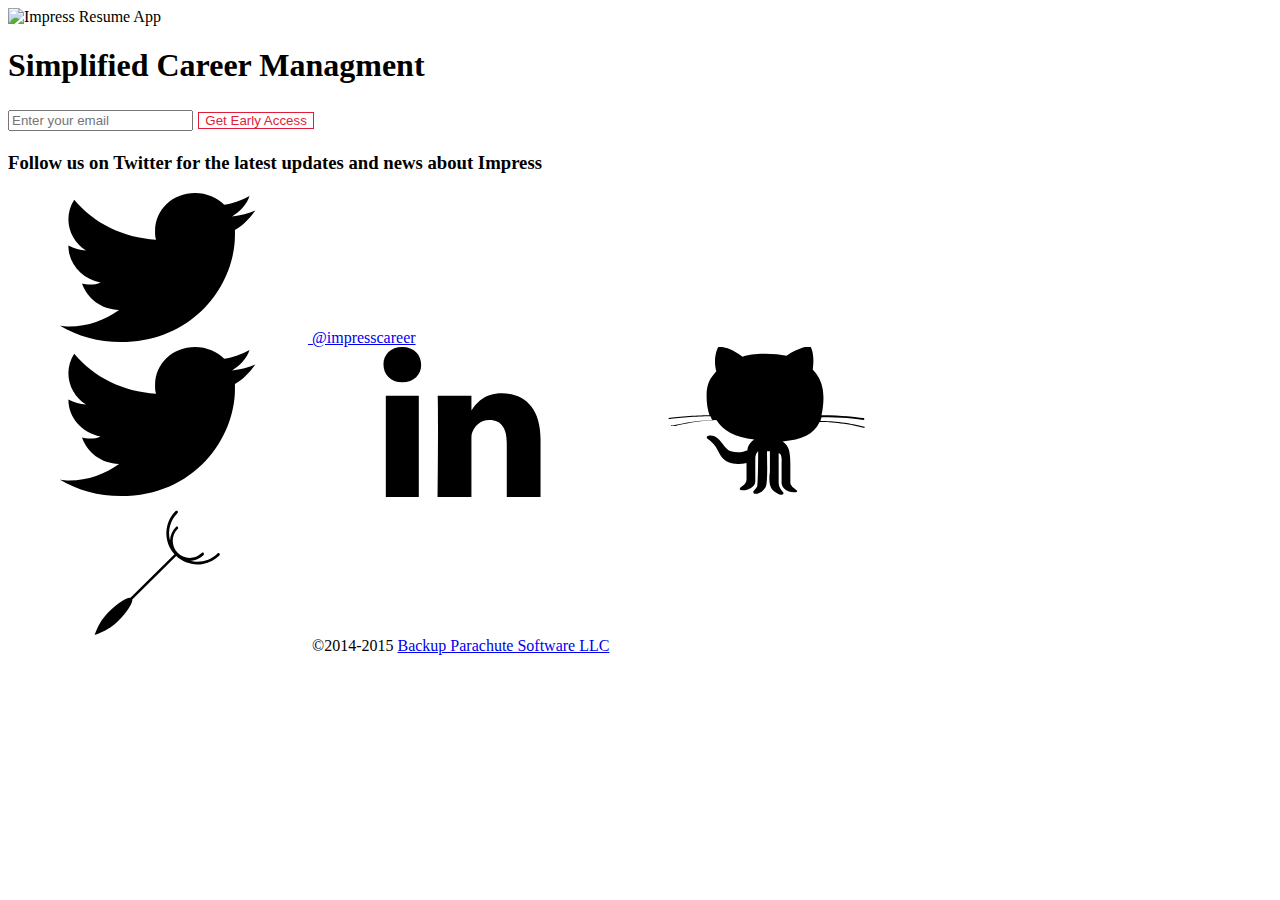
==== index.html @ 238ae576 "Update index.html" ====
<!DOCTYPE html>
<html>
  <head>
    <meta charset="utf-8">
    <meta http-equiv="X-UA-Compatible" content="IE=edge">
    <title>Impress | A Backup Parachute Product</title>

    <link rel="shortcut icon" href="/favicon.ico" type="image/x-icon">
    <link rel="icon" href="/favicon.ico" type="image/x-icon">

    <meta name="description" content="">
    <meta name="viewport" content="width=device-width, initial-scale=1, maximum-scale=1">
    
        
    <script src="https://code.jquery.com/jquery-2.1.4.min.js"></script>
    <script src="http://bps.paywithcanopy.com/canopy_js_lib.js"></script>
    

    <link rel="stylesheet" href="css/site.css">
    <link href='https://fonts.googleapis.com/css?family=Raleway:300,400,700,500,900' rel='stylesheet' type='text/css'>
    <style>
      #register {
        font-size:16pt;
        color: #666;
        margin-bottom: 1em;
      }
      #register input {
        line-height:1em;
      }
      #register .button {
        background-color : transparent;
        border: 1px solid #e11d37;
        color: #e11d37;
      }
      #register .button:focus,
      #register .button:hover {
        background-color : #e11d37;
        border: 1px solid #e11d37;
        color: #fff;
      }
    </style>
  </head>
  <body>
    <div style="height: 0; width: 0; position: absolute; visibility: hidden; display: none">
      <!-- inject:svg --><svg xmlns="http://www.w3.org/2000/svg"><symbol id="github" viewBox="156 356 20 15.4"><path d="M156.3 364.1c.9-.2 2.1-.5 4.2-.6-.1-.1-.1-.2-.2-.4-.8 0-3.3.1-4.2.3h-.1v-.1c.9-.2 3.3-.3 4.2-.3-.2-.6-.3-1.2-.3-2 0-1.3.4-1.8 1-2.5-.4-1.5.2-2.5.2-2.5s.9-.2 2.5 1c.9-.4 3.3-.4 4.5-.1.7-.5 2-1.1 2.5-.9.1.2.4.9.2 2.3.2.3 1.1 1 1.1 2.9 0 .7-.1 1.3-.2 1.8 2.2 0 3.5.2 4.3.3 0 0 .1 0 .1.1 0 0 0 .1-.1.1-.9-.2-2.2-.3-4.3-.3 0 .1-.1.2-.1.4.7 0 2.8.1 4.5.6 0 0 .1 0 0 .1h-.1c-1.7-.5-3.8-.6-4.5-.6-.6 1.3-1.8 1.8-3.8 2 .6.4.8.9.8 2.3v1.9c0 .5.8.8.7.9 0 .2-.6.1-.9 0-.8-.3-.7-1-.7-1v-1.9s.1-1-.3-1v3c0 .7.5.9.5 1.1 0 .4-.8 0-1.1-.3-.4-.4-.4-1.2-.3-1.9v-2.1h-.3s.1 3.1-.1 3.6c-.3.7-1.3 1-1.3.6 0-.2.2-.2.4-.6.1-.4.1-3.6.1-3.6s-.3.2-.3.8v2.3c0 .6-.8.9-1.2.9-.2 0-.4 0-.4-.1 0-.3.7-.4.7-1v-1.7s-.4.1-.9.1c-1.4 0-1.8-.9-2-1.3-.3-.6-.6-.9-1-1.2-.2-.1-.3-.3 0-.4 1.2-.2 1.5 1.4 2.3 1.6.6.2 1.3.1 1.7-.1 0-.5.4-.9.7-1.1-2-.2-3.2-.9-3.9-2-2.1.1-3.3.4-4.2.6h-.2-.1v-.1c-.3.1-.2.1-.1.1z"/></symbol><symbol id="linkedin" viewBox="0 0 20 19.1"><style>.st0{fill-rule:evenodd;clip-rule:evenodd;}</style><path class="st0" d="M4.5 19.1V6.2H.3v12.9h4.2zM2.4 4.5c1.5 0 2.4-1 2.4-2.2C4.8 1 3.9 0 2.4 0S0 1 0 2.2c0 1.3.9 2.3 2.4 2.3zM6.9 19.1h4.3v-7.2c0-.4 0-.8.1-1 .3-.8 1-1.6 2.2-1.6 1.6 0 2.2 1.2 2.2 2.9v6.9H20v-7.4c0-4-2.1-5.8-4.9-5.8-2.3 0-3.3 1.3-3.9 2.2V6.2H6.9c.1 1.2 0 12.9 0 12.9z"/></symbol><symbol id="ripcord" viewBox="-223 427 160 171"><path d="M-174.4 537.2c-4.4-.5-14.7 6.1-24.9 16.2-11.7 11.5-15.8 26.3-15.8 26.3s14.8-4 26.4-15.5c10.2-10.1 16.9-20.4 16.4-24.8l50.1-49.6c6.6 6.1 15 9.5 24 9.5 2.2 0 4.4-.2 6.5-.6 7-1.3 13.5-4.6 18.7-9.7.6-.6.6-1.6 0-2.2-.6-.6-1.6-.6-2.2 0-6.2 6.1-14.3 9.4-23 9.4-2.8 0-5.6-.4-8.3-1.2 1.2 0 2.4-.1 3.6-.3 4.5-.8 8.6-2.9 11.9-6.2.6-.6.6-1.6 0-2.2-.6-.6-1.6-.6-2.2 0-3.7 3.6-8.6 5.6-13.7 5.6-5.2 0-10-2.1-13.7-5.8-3.6-3.7-5.6-8.6-5.6-13.7 0-5.2 2.1-10 5.8-13.7.6-.6.6-1.6 0-2.2-.6-.6-1.6-.6-2.2 0-4.2 4.1-6.5 9.5-6.7 15.4-2.8-10.8.1-22.8 8.6-31.2.6-.6.6-1.6 0-2.2s-1.6-.6-2.2 0c-13.6 13.5-14 35.2-1.3 49.3l-50.2 49.4z"/></symbol><symbol id="site_logo" viewBox="0 0 575.971 170.991"><path d="M175.067 9.708c0-1.37 1.122-2.49 2.43-2.49h16.14c4.986 0 8.914 1.435 11.406 3.865 1.81 1.867 2.806 4.173 2.806 6.98v.126c0 5.667-3.493 8.593-6.92 10.09 5.174 1.56 9.346 4.554 9.346 10.536v.122c0 7.48-6.29 11.904-15.827 11.904h-16.954c-1.31 0-2.43-1.122-2.43-2.49V9.708zm17.76 16.955c5.92 0 10.037-2.68 10.037-7.79v-.128c0-4.297-3.43-7.103-9.665-7.103h-13.27v15.02h12.898zm1.748 19.755c6.605 0 10.717-2.93 10.717-7.79v-.126c0-4.736-3.988-7.475-11.59-7.475H179.93v15.39h14.645zM217.408 47.6L235.104 8.9c.623-1.37 1.558-2.183 3.116-2.183h.25c1.494 0 2.49.81 3.054 2.182l17.7 38.637c.186.435.31.87.31 1.247 0 1.308-1.06 2.366-2.368 2.366-1.182 0-1.994-.808-2.432-1.807l-4.55-10.032h-23.93l-4.55 10.16c-.44 1.058-1.246 1.68-2.368 1.68-1.246 0-2.243-.996-2.243-2.244 0-.37.06-.807.315-1.31zm30.846-12.772L238.22 12.514l-10.032 22.314h20.066zM264.796 29.153v-.12c0-12.342 9.222-22.563 22.062-22.563 7.043 0 11.527 2.306 15.58 5.67.5.436.997 1.12.997 1.994 0 1.31-1.184 2.43-2.49 2.43-.688 0-1.25-.31-1.622-.56-3.367-2.992-7.168-4.986-12.527-4.986-9.658 0-16.89 7.853-16.89 17.888v.127c0 10.092 7.292 18.008 16.89 18.008 5.42 0 9.224-1.87 12.963-5.296.373-.376.93-.685 1.557-.685 1.246 0 2.368 1.12 2.368 2.37 0 .745-.374 1.37-.81 1.74-4.302 3.927-9.037 6.42-16.203 6.42-12.59 0-21.876-9.908-21.876-22.437zM312.747 9.398c0-1.37 1.122-2.492 2.432-2.492 1.367 0 2.49 1.122 2.49 2.492V33.27l24.865-25.49c.563-.502 1.122-.874 1.932-.874 1.31 0 2.368 1.184 2.368 2.432 0 .686-.31 1.242-.81 1.745l-15.453 15.33 16.575 20.44c.44.564.685 1.063.685 1.808 0 1.31-1.122 2.493-2.49 2.493-.937 0-1.56-.5-1.994-1.122l-16.27-20.252-9.41 9.41v9.472c0 1.37-1.12 2.492-2.49 2.492-1.31 0-2.43-1.122-2.43-2.492V9.398zM355.834 32.585V9.398c0-1.37 1.126-2.492 2.432-2.492 1.373 0 2.492 1.122 2.492 2.492V32.27c0 9.412 5.05 14.71 13.34 14.71 8.04 0 13.15-4.86 13.15-14.395V9.398c0-1.37 1.12-2.492 2.49-2.492 1.31 0 2.43 1.122 2.43 2.492v22.81c0 12.71-7.29 19.318-18.196 19.318-10.78 0-18.138-6.606-18.138-18.94zM403.85 9.708c0-1.37 1.122-2.49 2.432-2.49h13.898c9.845 0 16.325 5.236 16.325 13.838v.122c0 9.413-7.85 14.274-17.138 14.274h-10.593v13.21c0 1.37-1.122 2.492-2.492 2.492-1.31 0-2.432-1.122-2.432-2.492V9.708zm15.704 21.252c7.23 0 11.966-3.86 11.966-9.596v-.127c0-6.23-4.673-9.47-11.714-9.47h-11.03V30.96h10.778zM175.635 70.495c0-1.37 1.122-2.49 2.432-2.49h13.895c9.847 0 16.328 5.237 16.328 13.838v.122c0 9.413-7.85 14.274-17.137 14.274h-10.595v13.21c0 1.37-1.122 2.49-2.49 2.49-1.31 0-2.432-1.12-2.432-2.49V70.494zm15.702 21.252c7.233 0 11.968-3.86 11.968-9.596v-.126c0-6.23-4.676-9.47-11.714-9.47H180.56v19.193h10.78zM210.556 108.386l17.696-38.697c.623-1.372 1.56-2.184 3.115-2.184h.254c1.492 0 2.49.812 3.052 2.183l17.7 38.636c.186.436.31.872.31 1.25 0 1.307-1.057 2.364-2.368 2.364-1.182 0-1.994-.808-2.432-1.807l-4.546-10.032h-23.932l-4.55 10.16c-.437 1.06-1.247 1.68-2.37 1.68-1.245 0-2.242-.995-2.242-2.243 0-.37.063-.807.314-1.31zm30.846-12.77L231.368 73.3l-10.03 22.315h20.064zM262.12 70.495c0-1.37 1.123-2.49 2.433-2.49h16.325c5.36 0 9.66 1.618 12.402 4.364 2.118 2.115 3.365 5.168 3.365 8.6v.122c0 7.17-4.86 11.34-11.654 12.65l10.847 13.96c.498.565.808 1.12.808 1.806 0 1.31-1.246 2.432-2.488 2.432-1.002 0-1.75-.558-2.308-1.306L279.572 94.68h-12.527v14.768c0 1.37-1.122 2.492-2.492 2.492-1.31 0-2.432-1.122-2.432-2.492V70.495zm18.325 19.762c6.545 0 11.216-3.37 11.216-8.977v-.127c0-5.36-4.11-8.597-11.15-8.597h-13.464v17.7h13.4zM304.525 108.386l17.7-38.697c.624-1.372 1.556-2.184 3.117-2.184h.25c1.495 0 2.49.812 3.05 2.183l17.7 38.636c.19.436.315.872.315 1.25 0 1.307-1.062 2.364-2.372 2.364-1.182 0-1.994-.808-2.428-1.807l-4.55-10.032h-23.933l-4.55 10.16c-.435 1.06-1.243 1.68-2.364 1.68-1.246 0-2.243-.995-2.243-2.243 0-.37.06-.807.308-1.31zm30.85-12.77L325.34 73.3l-10.033 22.315h20.068zM351.913 89.94v-.12c0-12.342 9.227-22.563 22.062-22.563 7.043 0 11.53 2.306 15.582 5.67.498.436.997 1.12.997 1.994 0 1.31-1.186 2.43-2.492 2.43-.688 0-1.246-.308-1.62-.557-3.37-2.993-7.168-4.987-12.527-4.987-9.66 0-16.893 7.854-16.893 17.888v.127c0 10.093 7.293 18.01 16.893 18.01 5.423 0 9.222-1.873 12.965-5.297.37-.376.932-.685 1.555-.685 1.246 0 2.368 1.122 2.368 2.37 0 .745-.374 1.37-.808 1.74-4.302 3.928-9.042 6.42-16.205 6.42-12.59 0-21.877-9.91-21.877-22.438zM399.87 70.186c0-1.37 1.12-2.492 2.427-2.492 1.37 0 2.492 1.122 2.492 2.492v17.202h25.177V70.186c0-1.37 1.122-2.492 2.492-2.492 1.31 0 2.43 1.122 2.43 2.492v39.262c0 1.37-1.12 2.492-2.43 2.492-1.372 0-2.493-1.122-2.493-2.492v-17.45H404.79v17.45c0 1.372-1.123 2.493-2.493 2.493-1.306 0-2.428-1.12-2.428-2.49V70.185zM446.574 93.372V70.186c0-1.37 1.122-2.492 2.428-2.492 1.37 0 2.492 1.122 2.492 2.492v22.872c0 9.41 5.05 14.71 13.34 14.71 8.04 0 13.15-4.86 13.15-14.396V70.186c0-1.37 1.12-2.492 2.49-2.492 1.307 0 2.43 1.122 2.43 2.492v22.81c0 12.71-7.29 19.318-18.196 19.318-10.782 0-18.134-6.607-18.134-18.942zM506.115 72.556h-12.65c-1.247 0-2.31-1-2.31-2.243 0-1.248 1.063-2.308 2.31-2.308h30.287c1.246 0 2.308 1.06 2.308 2.308 0 1.244-1.062 2.243-2.308 2.243h-12.65v36.892c0 1.37-1.123 2.492-2.493 2.492-1.372 0-2.493-1.122-2.493-2.492V72.556zM534.99 109.14V70.494c0-1.37 1.122-2.49 2.432-2.49h27.107c1.25 0 2.247 1 2.247 2.243 0 1.246-.997 2.24-2.248 2.24h-24.616v14.9h21.813c1.246 0 2.243 1.057 2.243 2.243 0 1.245-.997 2.244-2.243 2.244h-21.813v15.27h24.93c1.245 0 2.242.996 2.242 2.244 0 1.246-.997 2.24-2.243 2.24h-27.42c-1.312 0-2.433-1.12-2.433-2.49z"/><g><path d="M175.958 157.805c-.28-.22-.558-.614-.558-1.112 0-.782.67-1.456 1.45-1.456.393 0 .726.17.95.337 3.907 3.517 7.816 5.082 13.175 5.082 5.86 0 9.877-3.298 9.877-7.763v-.108c0-4.13-2.174-6.533-11.05-8.32-9.38-1.897-13.175-5.082-13.175-10.994v-.112c0-5.804 5.3-10.272 12.56-10.272 5.247 0 8.877 1.34 12.452 4.022.276.222.61.612.61 1.168 0 .782-.668 1.454-1.453 1.454-.335 0-.667-.113-.946-.337-3.403-2.622-6.81-3.68-10.776-3.68-5.747 0-9.543 3.29-9.543 7.368v.11c0 4.13 2.124 6.645 11.388 8.54 9.042 1.844 12.838 5.082 12.838 10.775v.11c0 6.31-5.412 10.663-12.95 10.663-5.862 0-10.438-1.84-14.848-5.473zM211.595 143.292v-.108c0-10.664 7.87-20.21 19.706-20.21 11.83 0 19.592 9.433 19.592 20.097v.114c0 10.66-7.87 20.205-19.706 20.205-11.835-.002-19.59-9.434-19.59-20.098zm36.283 0v-.108c0-9.658-7.034-17.585-16.692-17.585-9.656 0-16.58 7.81-16.58 17.47v.114c0 9.654 7.033 17.58 16.696 17.58 9.652 0 16.576-7.812 16.576-17.472zM260.795 125.095c0-.782.672-1.45 1.454-1.45h24.95c.725 0 1.34.613 1.34 1.338 0 .73-.615 1.343-1.34 1.343h-23.5v16.016h20.987c.727 0 1.34.616 1.34 1.343s-.613 1.34-1.34 1.34H263.7v16.47c0 .78-.672 1.446-1.452 1.446-.782 0-1.454-.666-1.454-1.446v-36.4zM308.266 126.325h-12.504c-.727 0-1.34-.614-1.34-1.343 0-.725.613-1.34 1.34-1.34h27.91c.725 0 1.34.615 1.34 1.34 0 .73-.615 1.343-1.34 1.343h-12.506v35.168c0 .78-.672 1.447-1.45 1.447-.78 0-1.45-.667-1.45-1.447v-35.168zM331.34 125.65c-.112-.274-.167-.497-.167-.72 0-.78.722-1.508 1.505-1.508.782 0 1.34.667 1.565 1.34l11.892 33.658 11.107-33.88c.22-.615.614-1.118 1.394-1.118h.113c.72 0 1.17.503 1.393 1.117l11.11 33.88 11.943-33.825c.282-.73.73-1.172 1.398-1.172.725 0 1.452.727 1.452 1.447 0 .226-.113.508-.226.782l-13.06 36.232c-.28.722-.73 1.28-1.507 1.28h-.108c-.787 0-1.288-.557-1.51-1.28l-11.055-32.826-11.05 32.826c-.226.722-.73 1.28-1.51 1.28h-.112c-.78 0-1.223-.497-1.505-1.28L331.34 125.65zM387.693 160.82l16.69-36.173c.393-.838.95-1.394 1.957-1.394h.11c1.007 0 1.566.556 1.95 1.394l16.64 36.064c.166.336.222.615.222.892 0 .727-.614 1.34-1.394 1.34-.672 0-1.172-.5-1.452-1.113l-4.576-10.05h-23.055l-4.58 10.105c-.278.667-.724 1.057-1.395 1.057-.725 0-1.34-.556-1.34-1.226 0-.223.06-.562.223-.897zm28.916-11.664l-10.27-22.61-10.33 22.61h20.6zM434.273 125.095c0-.782.672-1.45 1.45-1.45h14.96c4.802 0 8.652 1.508 11 3.853 1.838 1.842 2.96 4.466 2.96 7.254v.113c0 6.533-4.86 10.27-11.448 11.165l11.11 14.4c.28.336.445.673.445 1.01 0 .778-.727 1.502-1.51 1.502-.555 0-.945-.335-1.282-.782l-11.998-15.628h-12.785v14.964c0 .78-.67 1.447-1.452 1.447-.78 0-1.45-.667-1.45-1.447v-36.4zm16.08 18.81c6.528 0 11.383-3.29 11.383-8.93v-.11c0-5.25-4.126-8.54-11.216-8.54h-13.344v17.58h13.176zM474.657 161.267v-36.172c0-.782.665-1.45 1.447-1.45h25.23c.728 0 1.342.613 1.342 1.338 0 .73-.614 1.343-1.34 1.343h-23.778v15.35h21.266c.725 0 1.343.613 1.343 1.34 0 .725-.62 1.336-1.343 1.336h-21.266v15.686h24.056c.727 0 1.34.618 1.34 1.343 0 .726-.613 1.34-1.34 1.34h-25.51c-.782 0-1.447-.67-1.447-1.453z"/></g><path d="M48.637 110.194c-4.38-.515-14.722 6.07-24.94 16.178-11.66 11.533-15.81 26.25-15.81 26.25s14.764-3.985 26.426-15.52c10.217-10.108 16.914-20.38 16.447-24.763l50.123-49.578c6.55 6.08 14.992 9.474 23.986 9.523 2.21.012 4.39-.176 6.523-.556 7.037-1.256 13.527-4.604 18.72-9.74.622-.615.627-1.618.012-2.24-.612-.62-1.616-.626-2.238-.01-6.164 6.094-14.33 9.43-23 9.38-2.848-.016-5.628-.43-8.306-1.15 1.23-.02 2.446-.122 3.635-.334 4.457-.795 8.566-2.915 11.853-6.168.622-.615.627-1.617.012-2.238-.617-.622-1.62-.63-2.238-.012-3.68 3.643-8.564 5.633-13.742 5.605-5.18-.03-10.038-2.072-13.68-5.755-3.642-3.682-5.634-8.562-5.605-13.742.03-5.18 2.073-10.037 5.755-13.68.622-.614.627-1.617.012-2.238-.61-.622-1.616-.627-2.238-.012-4.15 4.106-6.494 9.546-6.665 15.363-2.766-10.81.076-22.763 8.564-31.16.622-.616.627-1.618.012-2.24-.615-.62-1.616-.626-2.238-.01-13.608 13.46-14.03 35.244-1.258 49.266l-50.123 49.578z"/></symbol><symbol id="twitter" viewBox="0 0 20 15.4"><path d="M20 1.8c-.7.3-1.5.5-2.4.6.8-.5 1.5-1.2 1.8-2.1-.8.4-1.7.8-2.6.9C16.1.5 15 0 13.8 0c-2.3 0-4.1 1.7-4.1 3.9 0 .3 0 .6.1.9C6.4 4.6 3.4 3.1 1.4.7 1 1.3.8 2 .8 2.7c0 1.3.7 2.5 1.8 3.2-.6 0-1.2-.2-1.8-.5 0 1.9 1.4 3.4 3.3 3.8-.3.2-.7.2-1.1.2-.3 0-.5 0-.8-.1.5 1.5 2 2.7 3.8 2.7-1.4 1-3.2 1.7-5.1 1.7-.3 0-.7 0-1-.1 1.8 1.1 4 1.7 6.3 1.7 7.5 0 11.7-5.9 11.7-11v-.5c.9-.5 1.5-1.2 2.1-2z"/></symbol></svg><!-- endinject -->
    </div>

    <main class="billboard">
      <section>
        <div class="billboard-logo"><img src="images/impress-logo.png" alt="Impress Resume App" /></div>
        <h1 class="billboard-message">Simplified Career Managment</h1>
        
        <div id="register">
          <form id="signup" name="signup">
          	<input class="email" name="email" type="email" placeholder="Enter your email" />
          	<input id="signup-submit" class="button ghost-impress" type="submit" value="Get Early Access" data-bucket="739c0bf3935ef3af5746d9ddb54202e98ab12f" data-canopy-domain="impress.paywithcanopy.com" />
          </form>
          <div id="thanks" style="display:none;">Thank you, we will contact you when your account is ready.</div>
        </div>
        
        <h3 class="billboard-cta">Follow us on Twitter for the latest updates and news about Impress</h3>
        <a class="billboard-social-link" href="http://www.twitter.com/impresscareer/"><svg class="icon icon-twitter"><use xlink:href="#twitter"></use></svg> @impresscareer</a>
      </section>
    </main>

    <footer class="site-footer">
      <div class="container">
        <section>
          <a class="icon-link" href="https://twitter.com/impresscareer" target="_blank"><svg class="icon icon-twitter"><use xlink:href="#twitter"></use></svg></a>
          <a class="icon-link" href="https://www.linkedin.com/company/backup-parachute-software" target="_blank"><svg class="icon icon-linkedin"><use xlink:href="#linkedin"></use></svg></a>
          <a class="icon-link" href="https://github.com/backupparachute/" target="_blank"><svg class="icon icon-github"><use xlink:href="#github"></use></svg></a>
        </section>
        <section class="site-footer-left">
          <a href="http://www.backupparachute.com/" class="ripcord"><svg><use xlink:href="#ripcord"></use></svg></a> <span class="copyright">&copy;2014-2015 <a href="http://www.backupparachute.com/">Backup Parachute Software LLC</a></span>
        </section>
      </div>
    </footer>



    <script src="scripts/modernizr-flexboxtweener.js"></script>

<script>
  $(document).ready(function() {
    submitFormOnClick("#signup-submit", function(data){
      // alert("it worked, the plane boss, the plane");
      $("#signup").hide(1000);
      $("#thanks").show(1000);
    }, function(data) {
      console.log("there was a problem");
      alert("There was a problem during signup.");
    });
  });
</script>

     <script>
      (function(b,o,i,l,e,r){b.GoogleAnalyticsObject=l;b[l]||(b[l]=
      function(){(b[l].q=b[l].q||[]).push(arguments)});b[l].l=+new Date;
      e=o.createElement(i);r=o.getElementsByTagName(i)[0];
      e.src='//www.google-analytics.com/analytics.js';
      r.parentNode.insertBefore(e,r)}(window,document,'script','ga'));
      ga('create','UA-49943523-1');ga('send','pageview');
    </script>
  </body>
</html>
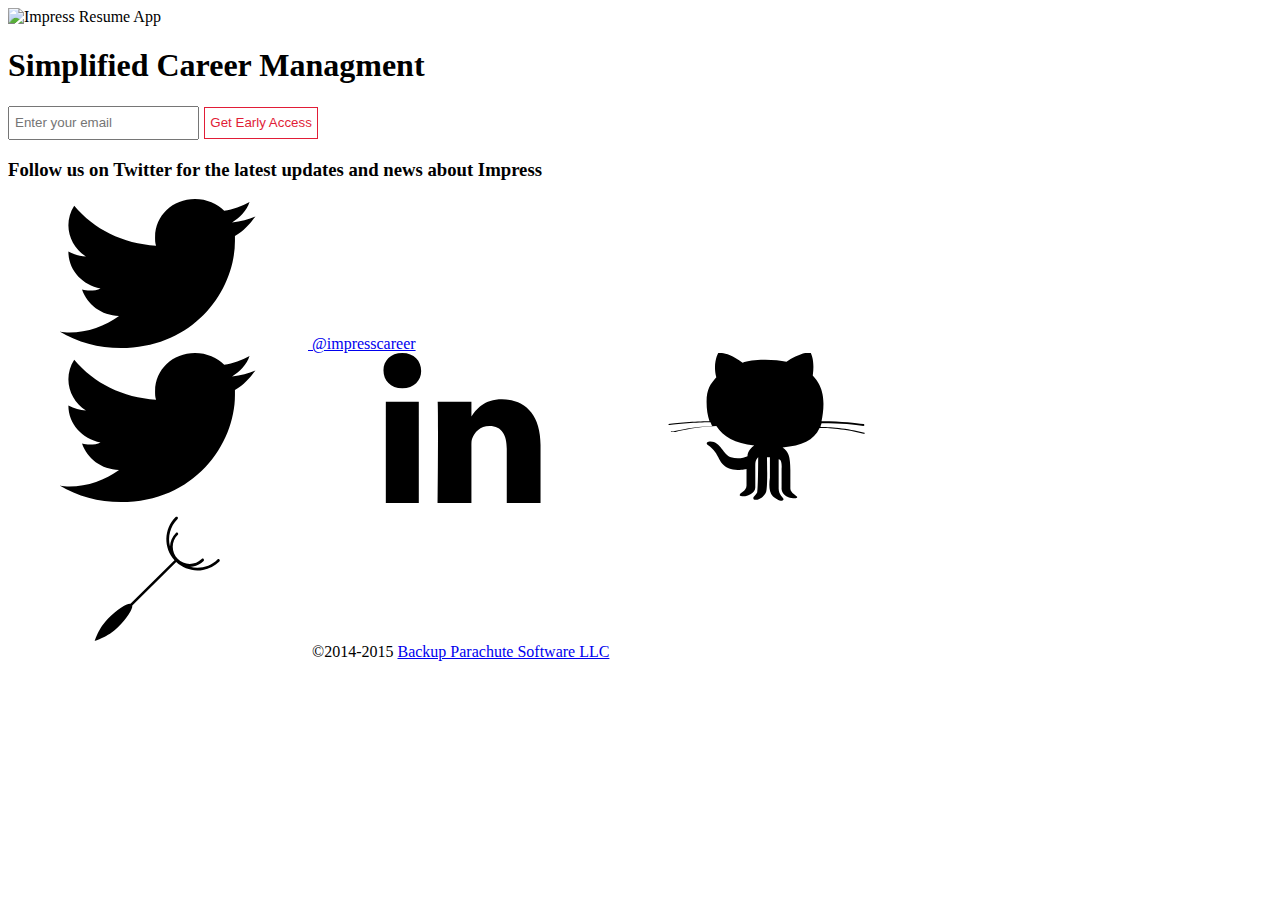
==== commit b062b809: "update id ref" ====
--- a/index.html
+++ b/index.html
@@ -20,17 +20,21 @@
     <link href='https://fonts.googleapis.com/css?family=Raleway:300,400,700,500,900' rel='stylesheet' type='text/css'>
     <style>
       #register {
+        margin-bottom: 1em;
+      }
+      #register #signup {
         font-size:16pt;
         color: #666;
-        margin-bottom: 1em;
       }
       #register input {
-        line-height:1em;
+        line-height:1.5em;
+        padding:5px;
       }
       #register .button {
         background-color : transparent;
         border: 1px solid #e11d37;
         color: #e11d37;
+        padding:5px;
       }
       #register .button:focus,
       #register .button:hover {
@@ -51,11 +55,11 @@
         <h1 class="billboard-message">Simplified Career Managment</h1>
         
         <div id="register">
-          <form id="signup" name="signup">
-          	<input class="email" name="email" type="email" placeholder="Enter your email" />
-          	<input id="signup-submit" class="button ghost-impress" type="submit" value="Get Early Access" data-bucket="739c0bf3935ef3af5746d9ddb54202e98ab12f" data-canopy-domain="impress.paywithcanopy.com" />
+          <form id="signup" name="signup" data-bucket="739c0bf3935ef3af5746d9ddb54202e98ab12fc2" data-canopy-domain="impress.paywithcanopy.com">
+          	<input class="email" name="email" type="email" placeholder="Enter your email" required="required"/>
+          	<input id="signup-submit" class="button ghost-impress" type="submit" value="Get Early Access"  />
           </form>
-          <div id="thanks" style="display:none;">Thank you, we will contact you when your account is ready.</div>
+          <h3 class="billboard-cta" id="thanks" style="display:none;">Thank you, we will contact you when your account is ready.</h3>
         </div>
         
         <h3 class="billboard-cta">Follow us on Twitter for the latest updates and news about Impress</h3>
@@ -82,10 +86,10 @@
 
 <script>
   $(document).ready(function() {
-    submitFormOnClick("#signup-submit", function(data){
+    submitFormOnClick("#signup", function(data){
       // alert("it worked, the plane boss, the plane");
-      $("#signup").hide(1000);
-      $("#thanks").show(1000);
+      $("#signup").fadeOut();
+      $("#thanks").fadeIn();
     }, function(data) {
       console.log("there was a problem");
       alert("There was a problem during signup.");
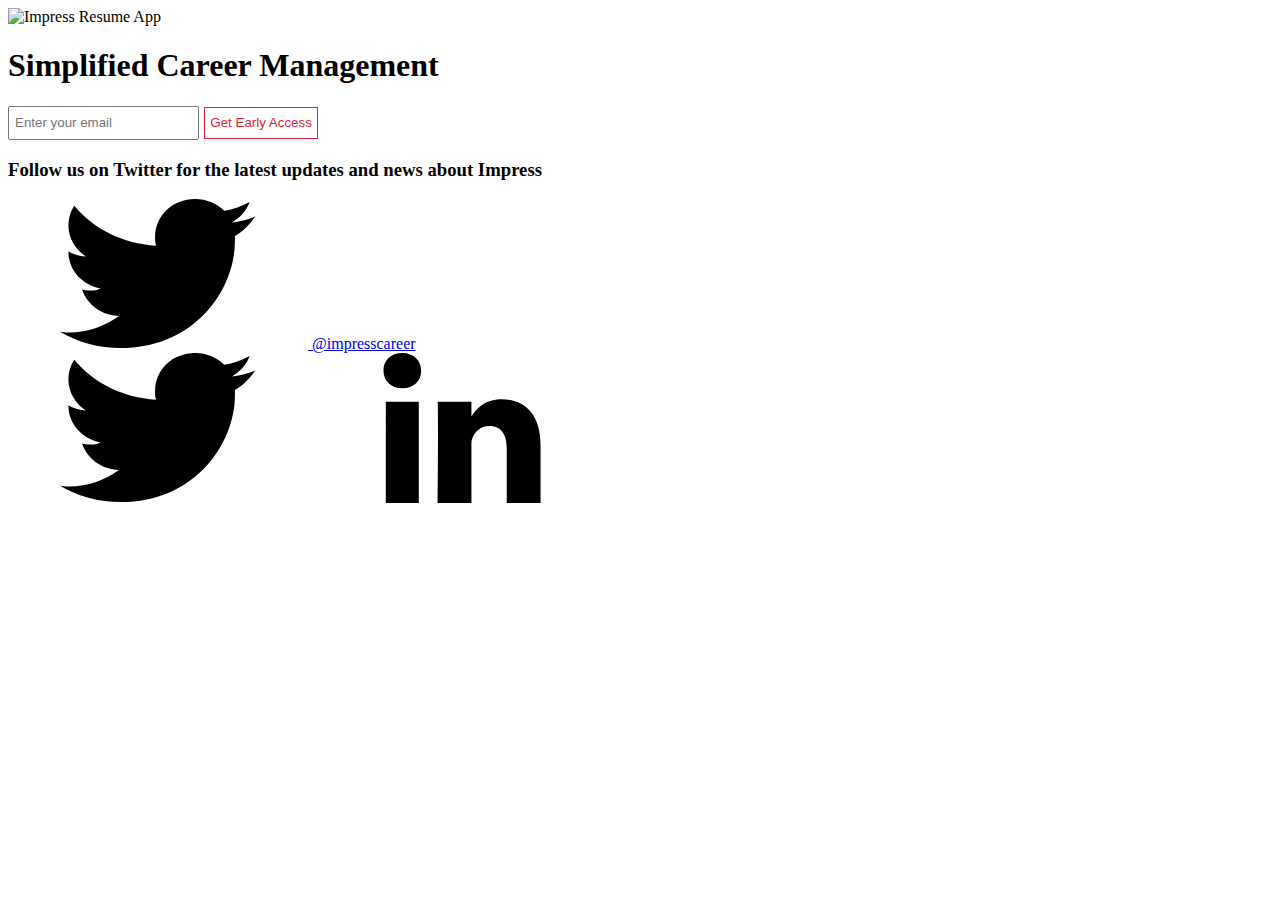
==== commit 889fd16a: "Switch back to old signup page" ====
--- a/index.html
+++ b/index.html
@@ -10,12 +10,11 @@
 
     <meta name="description" content="">
     <meta name="viewport" content="width=device-width, initial-scale=1, maximum-scale=1">
-    
-        
+
+
     <script src="https://code.jquery.com/jquery-2.1.4.min.js"></script>
-    <script src="http://bps.paywithcanopy.com/canopy_js_lib.js"></script>
-    
-
+    <script src="https://impress.paywithcanopy.com/canopy_js_lib.js"></script>
+    <script src="https://impress.paywithcanopy.com/javascript/v1/canopy.js"></script>
     <link rel="stylesheet" href="css/site.css">
     <link href='https://fonts.googleapis.com/css?family=Raleway:300,400,700,500,900' rel='stylesheet' type='text/css'>
     <style>
@@ -52,16 +51,16 @@
     <main class="billboard">
       <section>
         <div class="billboard-logo"><img src="images/impress-logo.png" alt="Impress Resume App" /></div>
-        <h1 class="billboard-message">Simplified Career Managment</h1>
-        
+        <h1 class="billboard-message">Simplified Career Management</h1>
+
         <div id="register">
-          <form id="signup" name="signup" data-bucket="739c0bf3935ef3af5746d9ddb54202e98ab12fc2" data-canopy-domain="impress.paywithcanopy.com">
+          <form id="signup" action="https://formspree.io/signup@impresscareer.com" name="signup" method="POST">
           	<input class="email" name="email" type="email" placeholder="Enter your email" required="required"/>
           	<input id="signup-submit" class="button ghost-impress" type="submit" value="Get Early Access"  />
           </form>
           <h3 class="billboard-cta" id="thanks" style="display:none;">Thank you, we will contact you when your account is ready.</h3>
         </div>
-        
+
         <h3 class="billboard-cta">Follow us on Twitter for the latest updates and news about Impress</h3>
         <a class="billboard-social-link" href="http://www.twitter.com/impresscareer/"><svg class="icon icon-twitter"><use xlink:href="#twitter"></use></svg> @impresscareer</a>
       </section>
@@ -71,11 +70,7 @@
       <div class="container">
         <section>
           <a class="icon-link" href="https://twitter.com/impresscareer" target="_blank"><svg class="icon icon-twitter"><use xlink:href="#twitter"></use></svg></a>
-          <a class="icon-link" href="https://www.linkedin.com/company/backup-parachute-software" target="_blank"><svg class="icon icon-linkedin"><use xlink:href="#linkedin"></use></svg></a>
-          <a class="icon-link" href="https://github.com/backupparachute/" target="_blank"><svg class="icon icon-github"><use xlink:href="#github"></use></svg></a>
-        </section>
-        <section class="site-footer-left">
-          <a href="http://www.backupparachute.com/" class="ripcord"><svg><use xlink:href="#ripcord"></use></svg></a> <span class="copyright">&copy;2014-2015 <a href="http://www.backupparachute.com/">Backup Parachute Software LLC</a></span>
+          <a class="icon-link" href="https://www.linkedin.com/company/impress-software-llc" target="_blank"><svg class="icon icon-linkedin"><use xlink:href="#linkedin"></use></svg></a>
         </section>
       </div>
     </footer>
@@ -84,26 +79,15 @@
 
     <script src="scripts/modernizr-flexboxtweener.js"></script>
 
-<script>
-  $(document).ready(function() {
-    submitFormOnClick("#signup", function(data){
-      // alert("it worked, the plane boss, the plane");
-      $("#signup").fadeOut();
-      $("#thanks").fadeIn();
-    }, function(data) {
-      console.log("there was a problem");
-      alert("There was a problem during signup.");
-    });
-  });
-</script>
+    <script>
+      (function(i,s,o,g,r,a,m){i['GoogleAnalyticsObject']=r;i[r]=i[r]||function(){
+      (i[r].q=i[r].q||[]).push(arguments)},i[r].l=1*new Date();a=s.createElement(o),
+      m=s.getElementsByTagName(o)[0];a.async=1;a.src=g;m.parentNode.insertBefore(a,m)
+      })(window,document,'script','https://www.google-analytics.com/analytics.js','ga');
 
-     <script>
-      (function(b,o,i,l,e,r){b.GoogleAnalyticsObject=l;b[l]||(b[l]=
-      function(){(b[l].q=b[l].q||[]).push(arguments)});b[l].l=+new Date;
-      e=o.createElement(i);r=o.getElementsByTagName(i)[0];
-      e.src='//www.google-analytics.com/analytics.js';
-      r.parentNode.insertBefore(e,r)}(window,document,'script','ga'));
-      ga('create','UA-49943523-1');ga('send','pageview');
+      ga('create', 'UA-80195393-1', 'auto');
+      ga('send', 'pageview');
+
     </script>
   </body>
 </html>
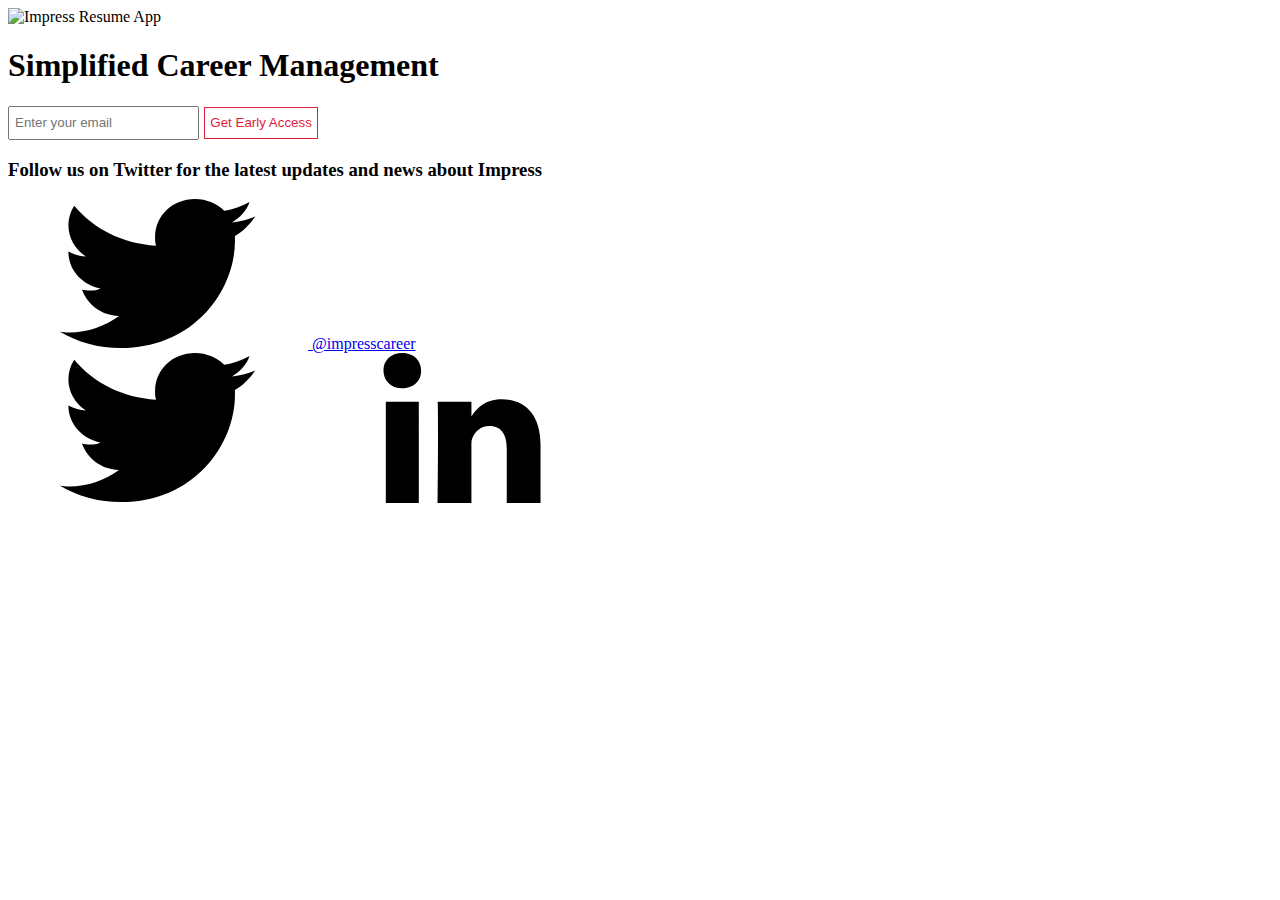
==== commit 4b38586e: "Update page title" ====
--- a/index.html
+++ b/index.html
@@ -3,7 +3,7 @@
   <head>
     <meta charset="utf-8">
     <meta http-equiv="X-UA-Compatible" content="IE=edge">
-    <title>Impress | A Backup Parachute Product</title>
+    <title>Impress</title>
 
     <link rel="shortcut icon" href="/favicon.ico" type="image/x-icon">
     <link rel="icon" href="/favicon.ico" type="image/x-icon">
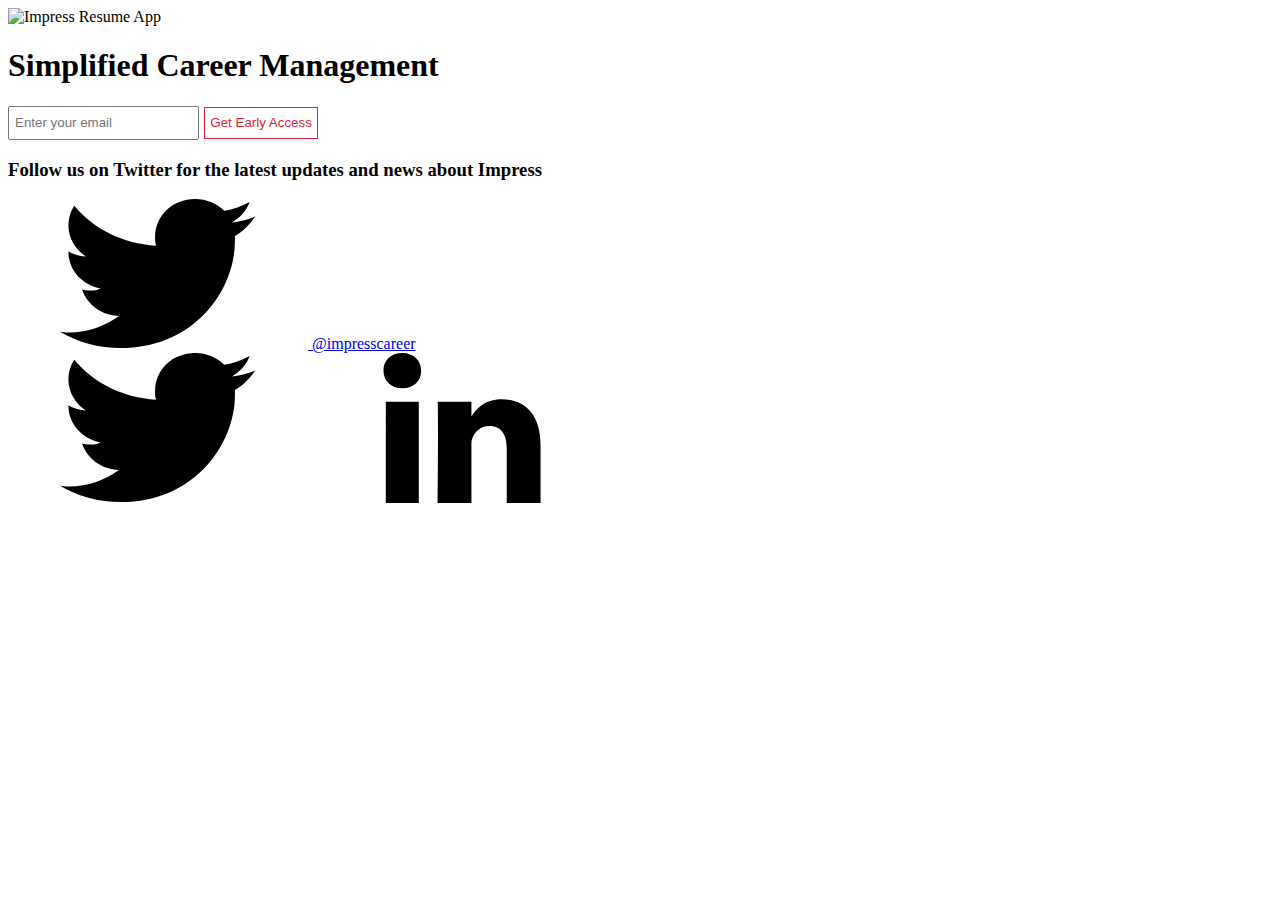
==== commit c030e601: "Remove canopy links" ====
--- a/index.html
+++ b/index.html
@@ -13,8 +13,6 @@
 
 
     <script src="https://code.jquery.com/jquery-2.1.4.min.js"></script>
-    <script src="https://impress.paywithcanopy.com/canopy_js_lib.js"></script>
-    <script src="https://impress.paywithcanopy.com/javascript/v1/canopy.js"></script>
     <link rel="stylesheet" href="css/site.css">
     <link href='https://fonts.googleapis.com/css?family=Raleway:300,400,700,500,900' rel='stylesheet' type='text/css'>
     <style>
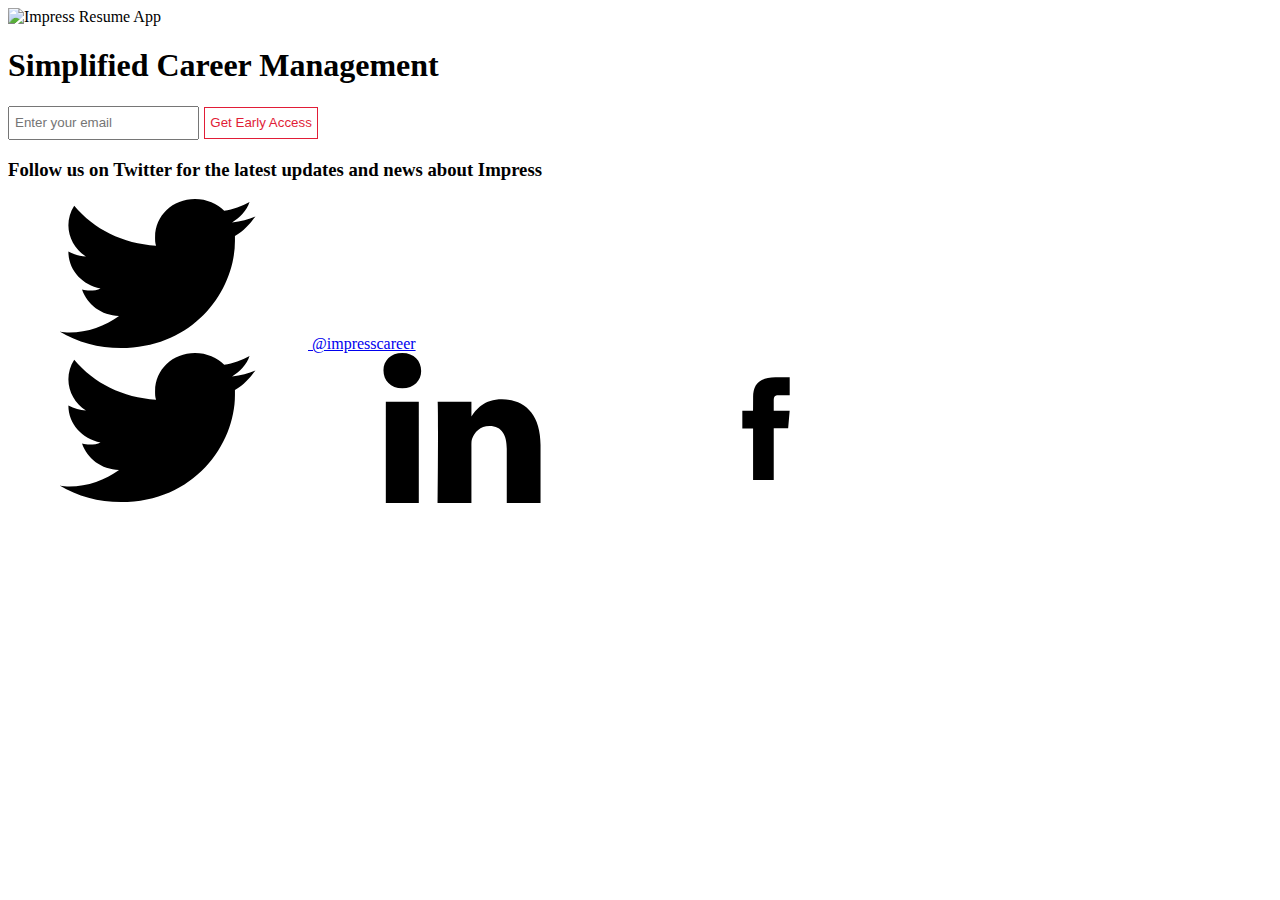
==== commit 18503667: "Add facebook icon link" ====
--- a/index.html
+++ b/index.html
@@ -10,8 +10,6 @@
 
     <meta name="description" content="">
     <meta name="viewport" content="width=device-width, initial-scale=1, maximum-scale=1">
-
-
     <script src="https://code.jquery.com/jquery-2.1.4.min.js"></script>
     <link rel="stylesheet" href="css/site.css">
     <link href='https://fonts.googleapis.com/css?family=Raleway:300,400,700,500,900' rel='stylesheet' type='text/css'>
@@ -44,6 +42,7 @@
   <body>
     <div style="height: 0; width: 0; position: absolute; visibility: hidden; display: none">
       <!-- inject:svg --><svg xmlns="http://www.w3.org/2000/svg"><symbol id="github" viewBox="156 356 20 15.4"><path d="M156.3 364.1c.9-.2 2.1-.5 4.2-.6-.1-.1-.1-.2-.2-.4-.8 0-3.3.1-4.2.3h-.1v-.1c.9-.2 3.3-.3 4.2-.3-.2-.6-.3-1.2-.3-2 0-1.3.4-1.8 1-2.5-.4-1.5.2-2.5.2-2.5s.9-.2 2.5 1c.9-.4 3.3-.4 4.5-.1.7-.5 2-1.1 2.5-.9.1.2.4.9.2 2.3.2.3 1.1 1 1.1 2.9 0 .7-.1 1.3-.2 1.8 2.2 0 3.5.2 4.3.3 0 0 .1 0 .1.1 0 0 0 .1-.1.1-.9-.2-2.2-.3-4.3-.3 0 .1-.1.2-.1.4.7 0 2.8.1 4.5.6 0 0 .1 0 0 .1h-.1c-1.7-.5-3.8-.6-4.5-.6-.6 1.3-1.8 1.8-3.8 2 .6.4.8.9.8 2.3v1.9c0 .5.8.8.7.9 0 .2-.6.1-.9 0-.8-.3-.7-1-.7-1v-1.9s.1-1-.3-1v3c0 .7.5.9.5 1.1 0 .4-.8 0-1.1-.3-.4-.4-.4-1.2-.3-1.9v-2.1h-.3s.1 3.1-.1 3.6c-.3.7-1.3 1-1.3.6 0-.2.2-.2.4-.6.1-.4.1-3.6.1-3.6s-.3.2-.3.8v2.3c0 .6-.8.9-1.2.9-.2 0-.4 0-.4-.1 0-.3.7-.4.7-1v-1.7s-.4.1-.9.1c-1.4 0-1.8-.9-2-1.3-.3-.6-.6-.9-1-1.2-.2-.1-.3-.3 0-.4 1.2-.2 1.5 1.4 2.3 1.6.6.2 1.3.1 1.7-.1 0-.5.4-.9.7-1.1-2-.2-3.2-.9-3.9-2-2.1.1-3.3.4-4.2.6h-.2-.1v-.1c-.3.1-.2.1-.1.1z"/></symbol><symbol id="linkedin" viewBox="0 0 20 19.1"><style>.st0{fill-rule:evenodd;clip-rule:evenodd;}</style><path class="st0" d="M4.5 19.1V6.2H.3v12.9h4.2zM2.4 4.5c1.5 0 2.4-1 2.4-2.2C4.8 1 3.9 0 2.4 0S0 1 0 2.2c0 1.3.9 2.3 2.4 2.3zM6.9 19.1h4.3v-7.2c0-.4 0-.8.1-1 .3-.8 1-1.6 2.2-1.6 1.6 0 2.2 1.2 2.2 2.9v6.9H20v-7.4c0-4-2.1-5.8-4.9-5.8-2.3 0-3.3 1.3-3.9 2.2V6.2H6.9c.1 1.2 0 12.9 0 12.9z"/></symbol><symbol id="ripcord" viewBox="-223 427 160 171"><path d="M-174.4 537.2c-4.4-.5-14.7 6.1-24.9 16.2-11.7 11.5-15.8 26.3-15.8 26.3s14.8-4 26.4-15.5c10.2-10.1 16.9-20.4 16.4-24.8l50.1-49.6c6.6 6.1 15 9.5 24 9.5 2.2 0 4.4-.2 6.5-.6 7-1.3 13.5-4.6 18.7-9.7.6-.6.6-1.6 0-2.2-.6-.6-1.6-.6-2.2 0-6.2 6.1-14.3 9.4-23 9.4-2.8 0-5.6-.4-8.3-1.2 1.2 0 2.4-.1 3.6-.3 4.5-.8 8.6-2.9 11.9-6.2.6-.6.6-1.6 0-2.2-.6-.6-1.6-.6-2.2 0-3.7 3.6-8.6 5.6-13.7 5.6-5.2 0-10-2.1-13.7-5.8-3.6-3.7-5.6-8.6-5.6-13.7 0-5.2 2.1-10 5.8-13.7.6-.6.6-1.6 0-2.2-.6-.6-1.6-.6-2.2 0-4.2 4.1-6.5 9.5-6.7 15.4-2.8-10.8.1-22.8 8.6-31.2.6-.6.6-1.6 0-2.2s-1.6-.6-2.2 0c-13.6 13.5-14 35.2-1.3 49.3l-50.2 49.4z"/></symbol><symbol id="site_logo" viewBox="0 0 575.971 170.991"><path d="M175.067 9.708c0-1.37 1.122-2.49 2.43-2.49h16.14c4.986 0 8.914 1.435 11.406 3.865 1.81 1.867 2.806 4.173 2.806 6.98v.126c0 5.667-3.493 8.593-6.92 10.09 5.174 1.56 9.346 4.554 9.346 10.536v.122c0 7.48-6.29 11.904-15.827 11.904h-16.954c-1.31 0-2.43-1.122-2.43-2.49V9.708zm17.76 16.955c5.92 0 10.037-2.68 10.037-7.79v-.128c0-4.297-3.43-7.103-9.665-7.103h-13.27v15.02h12.898zm1.748 19.755c6.605 0 10.717-2.93 10.717-7.79v-.126c0-4.736-3.988-7.475-11.59-7.475H179.93v15.39h14.645zM217.408 47.6L235.104 8.9c.623-1.37 1.558-2.183 3.116-2.183h.25c1.494 0 2.49.81 3.054 2.182l17.7 38.637c.186.435.31.87.31 1.247 0 1.308-1.06 2.366-2.368 2.366-1.182 0-1.994-.808-2.432-1.807l-4.55-10.032h-23.93l-4.55 10.16c-.44 1.058-1.246 1.68-2.368 1.68-1.246 0-2.243-.996-2.243-2.244 0-.37.06-.807.315-1.31zm30.846-12.772L238.22 12.514l-10.032 22.314h20.066zM264.796 29.153v-.12c0-12.342 9.222-22.563 22.062-22.563 7.043 0 11.527 2.306 15.58 5.67.5.436.997 1.12.997 1.994 0 1.31-1.184 2.43-2.49 2.43-.688 0-1.25-.31-1.622-.56-3.367-2.992-7.168-4.986-12.527-4.986-9.658 0-16.89 7.853-16.89 17.888v.127c0 10.092 7.292 18.008 16.89 18.008 5.42 0 9.224-1.87 12.963-5.296.373-.376.93-.685 1.557-.685 1.246 0 2.368 1.12 2.368 2.37 0 .745-.374 1.37-.81 1.74-4.302 3.927-9.037 6.42-16.203 6.42-12.59 0-21.876-9.908-21.876-22.437zM312.747 9.398c0-1.37 1.122-2.492 2.432-2.492 1.367 0 2.49 1.122 2.49 2.492V33.27l24.865-25.49c.563-.502 1.122-.874 1.932-.874 1.31 0 2.368 1.184 2.368 2.432 0 .686-.31 1.242-.81 1.745l-15.453 15.33 16.575 20.44c.44.564.685 1.063.685 1.808 0 1.31-1.122 2.493-2.49 2.493-.937 0-1.56-.5-1.994-1.122l-16.27-20.252-9.41 9.41v9.472c0 1.37-1.12 2.492-2.49 2.492-1.31 0-2.43-1.122-2.43-2.492V9.398zM355.834 32.585V9.398c0-1.37 1.126-2.492 2.432-2.492 1.373 0 2.492 1.122 2.492 2.492V32.27c0 9.412 5.05 14.71 13.34 14.71 8.04 0 13.15-4.86 13.15-14.395V9.398c0-1.37 1.12-2.492 2.49-2.492 1.31 0 2.43 1.122 2.43 2.492v22.81c0 12.71-7.29 19.318-18.196 19.318-10.78 0-18.138-6.606-18.138-18.94zM403.85 9.708c0-1.37 1.122-2.49 2.432-2.49h13.898c9.845 0 16.325 5.236 16.325 13.838v.122c0 9.413-7.85 14.274-17.138 14.274h-10.593v13.21c0 1.37-1.122 2.492-2.492 2.492-1.31 0-2.432-1.122-2.432-2.492V9.708zm15.704 21.252c7.23 0 11.966-3.86 11.966-9.596v-.127c0-6.23-4.673-9.47-11.714-9.47h-11.03V30.96h10.778zM175.635 70.495c0-1.37 1.122-2.49 2.432-2.49h13.895c9.847 0 16.328 5.237 16.328 13.838v.122c0 9.413-7.85 14.274-17.137 14.274h-10.595v13.21c0 1.37-1.122 2.49-2.49 2.49-1.31 0-2.432-1.12-2.432-2.49V70.494zm15.702 21.252c7.233 0 11.968-3.86 11.968-9.596v-.126c0-6.23-4.676-9.47-11.714-9.47H180.56v19.193h10.78zM210.556 108.386l17.696-38.697c.623-1.372 1.56-2.184 3.115-2.184h.254c1.492 0 2.49.812 3.052 2.183l17.7 38.636c.186.436.31.872.31 1.25 0 1.307-1.057 2.364-2.368 2.364-1.182 0-1.994-.808-2.432-1.807l-4.546-10.032h-23.932l-4.55 10.16c-.437 1.06-1.247 1.68-2.37 1.68-1.245 0-2.242-.995-2.242-2.243 0-.37.063-.807.314-1.31zm30.846-12.77L231.368 73.3l-10.03 22.315h20.064zM262.12 70.495c0-1.37 1.123-2.49 2.433-2.49h16.325c5.36 0 9.66 1.618 12.402 4.364 2.118 2.115 3.365 5.168 3.365 8.6v.122c0 7.17-4.86 11.34-11.654 12.65l10.847 13.96c.498.565.808 1.12.808 1.806 0 1.31-1.246 2.432-2.488 2.432-1.002 0-1.75-.558-2.308-1.306L279.572 94.68h-12.527v14.768c0 1.37-1.122 2.492-2.492 2.492-1.31 0-2.432-1.122-2.432-2.492V70.495zm18.325 19.762c6.545 0 11.216-3.37 11.216-8.977v-.127c0-5.36-4.11-8.597-11.15-8.597h-13.464v17.7h13.4zM304.525 108.386l17.7-38.697c.624-1.372 1.556-2.184 3.117-2.184h.25c1.495 0 2.49.812 3.05 2.183l17.7 38.636c.19.436.315.872.315 1.25 0 1.307-1.062 2.364-2.372 2.364-1.182 0-1.994-.808-2.428-1.807l-4.55-10.032h-23.933l-4.55 10.16c-.435 1.06-1.243 1.68-2.364 1.68-1.246 0-2.243-.995-2.243-2.243 0-.37.06-.807.308-1.31zm30.85-12.77L325.34 73.3l-10.033 22.315h20.068zM351.913 89.94v-.12c0-12.342 9.227-22.563 22.062-22.563 7.043 0 11.53 2.306 15.582 5.67.498.436.997 1.12.997 1.994 0 1.31-1.186 2.43-2.492 2.43-.688 0-1.246-.308-1.62-.557-3.37-2.993-7.168-4.987-12.527-4.987-9.66 0-16.893 7.854-16.893 17.888v.127c0 10.093 7.293 18.01 16.893 18.01 5.423 0 9.222-1.873 12.965-5.297.37-.376.932-.685 1.555-.685 1.246 0 2.368 1.122 2.368 2.37 0 .745-.374 1.37-.808 1.74-4.302 3.928-9.042 6.42-16.205 6.42-12.59 0-21.877-9.91-21.877-22.438zM399.87 70.186c0-1.37 1.12-2.492 2.427-2.492 1.37 0 2.492 1.122 2.492 2.492v17.202h25.177V70.186c0-1.37 1.122-2.492 2.492-2.492 1.31 0 2.43 1.122 2.43 2.492v39.262c0 1.37-1.12 2.492-2.43 2.492-1.372 0-2.493-1.122-2.493-2.492v-17.45H404.79v17.45c0 1.372-1.123 2.493-2.493 2.493-1.306 0-2.428-1.12-2.428-2.49V70.185zM446.574 93.372V70.186c0-1.37 1.122-2.492 2.428-2.492 1.37 0 2.492 1.122 2.492 2.492v22.872c0 9.41 5.05 14.71 13.34 14.71 8.04 0 13.15-4.86 13.15-14.396V70.186c0-1.37 1.12-2.492 2.49-2.492 1.307 0 2.43 1.122 2.43 2.492v22.81c0 12.71-7.29 19.318-18.196 19.318-10.782 0-18.134-6.607-18.134-18.942zM506.115 72.556h-12.65c-1.247 0-2.31-1-2.31-2.243 0-1.248 1.063-2.308 2.31-2.308h30.287c1.246 0 2.308 1.06 2.308 2.308 0 1.244-1.062 2.243-2.308 2.243h-12.65v36.892c0 1.37-1.123 2.492-2.493 2.492-1.372 0-2.493-1.122-2.493-2.492V72.556zM534.99 109.14V70.494c0-1.37 1.122-2.49 2.432-2.49h27.107c1.25 0 2.247 1 2.247 2.243 0 1.246-.997 2.24-2.248 2.24h-24.616v14.9h21.813c1.246 0 2.243 1.057 2.243 2.243 0 1.245-.997 2.244-2.243 2.244h-21.813v15.27h24.93c1.245 0 2.242.996 2.242 2.244 0 1.246-.997 2.24-2.243 2.24h-27.42c-1.312 0-2.433-1.12-2.433-2.49z"/><g><path d="M175.958 157.805c-.28-.22-.558-.614-.558-1.112 0-.782.67-1.456 1.45-1.456.393 0 .726.17.95.337 3.907 3.517 7.816 5.082 13.175 5.082 5.86 0 9.877-3.298 9.877-7.763v-.108c0-4.13-2.174-6.533-11.05-8.32-9.38-1.897-13.175-5.082-13.175-10.994v-.112c0-5.804 5.3-10.272 12.56-10.272 5.247 0 8.877 1.34 12.452 4.022.276.222.61.612.61 1.168 0 .782-.668 1.454-1.453 1.454-.335 0-.667-.113-.946-.337-3.403-2.622-6.81-3.68-10.776-3.68-5.747 0-9.543 3.29-9.543 7.368v.11c0 4.13 2.124 6.645 11.388 8.54 9.042 1.844 12.838 5.082 12.838 10.775v.11c0 6.31-5.412 10.663-12.95 10.663-5.862 0-10.438-1.84-14.848-5.473zM211.595 143.292v-.108c0-10.664 7.87-20.21 19.706-20.21 11.83 0 19.592 9.433 19.592 20.097v.114c0 10.66-7.87 20.205-19.706 20.205-11.835-.002-19.59-9.434-19.59-20.098zm36.283 0v-.108c0-9.658-7.034-17.585-16.692-17.585-9.656 0-16.58 7.81-16.58 17.47v.114c0 9.654 7.033 17.58 16.696 17.58 9.652 0 16.576-7.812 16.576-17.472zM260.795 125.095c0-.782.672-1.45 1.454-1.45h24.95c.725 0 1.34.613 1.34 1.338 0 .73-.615 1.343-1.34 1.343h-23.5v16.016h20.987c.727 0 1.34.616 1.34 1.343s-.613 1.34-1.34 1.34H263.7v16.47c0 .78-.672 1.446-1.452 1.446-.782 0-1.454-.666-1.454-1.446v-36.4zM308.266 126.325h-12.504c-.727 0-1.34-.614-1.34-1.343 0-.725.613-1.34 1.34-1.34h27.91c.725 0 1.34.615 1.34 1.34 0 .73-.615 1.343-1.34 1.343h-12.506v35.168c0 .78-.672 1.447-1.45 1.447-.78 0-1.45-.667-1.45-1.447v-35.168zM331.34 125.65c-.112-.274-.167-.497-.167-.72 0-.78.722-1.508 1.505-1.508.782 0 1.34.667 1.565 1.34l11.892 33.658 11.107-33.88c.22-.615.614-1.118 1.394-1.118h.113c.72 0 1.17.503 1.393 1.117l11.11 33.88 11.943-33.825c.282-.73.73-1.172 1.398-1.172.725 0 1.452.727 1.452 1.447 0 .226-.113.508-.226.782l-13.06 36.232c-.28.722-.73 1.28-1.507 1.28h-.108c-.787 0-1.288-.557-1.51-1.28l-11.055-32.826-11.05 32.826c-.226.722-.73 1.28-1.51 1.28h-.112c-.78 0-1.223-.497-1.505-1.28L331.34 125.65zM387.693 160.82l16.69-36.173c.393-.838.95-1.394 1.957-1.394h.11c1.007 0 1.566.556 1.95 1.394l16.64 36.064c.166.336.222.615.222.892 0 .727-.614 1.34-1.394 1.34-.672 0-1.172-.5-1.452-1.113l-4.576-10.05h-23.055l-4.58 10.105c-.278.667-.724 1.057-1.395 1.057-.725 0-1.34-.556-1.34-1.226 0-.223.06-.562.223-.897zm28.916-11.664l-10.27-22.61-10.33 22.61h20.6zM434.273 125.095c0-.782.672-1.45 1.45-1.45h14.96c4.802 0 8.652 1.508 11 3.853 1.838 1.842 2.96 4.466 2.96 7.254v.113c0 6.533-4.86 10.27-11.448 11.165l11.11 14.4c.28.336.445.673.445 1.01 0 .778-.727 1.502-1.51 1.502-.555 0-.945-.335-1.282-.782l-11.998-15.628h-12.785v14.964c0 .78-.67 1.447-1.452 1.447-.78 0-1.45-.667-1.45-1.447v-36.4zm16.08 18.81c6.528 0 11.383-3.29 11.383-8.93v-.11c0-5.25-4.126-8.54-11.216-8.54h-13.344v17.58h13.176zM474.657 161.267v-36.172c0-.782.665-1.45 1.447-1.45h25.23c.728 0 1.342.613 1.342 1.338 0 .73-.614 1.343-1.34 1.343h-23.778v15.35h21.266c.725 0 1.343.613 1.343 1.34 0 .725-.62 1.336-1.343 1.336h-21.266v15.686h24.056c.727 0 1.34.618 1.34 1.343 0 .726-.613 1.34-1.34 1.34h-25.51c-.782 0-1.447-.67-1.447-1.453z"/></g><path d="M48.637 110.194c-4.38-.515-14.722 6.07-24.94 16.178-11.66 11.533-15.81 26.25-15.81 26.25s14.764-3.985 26.426-15.52c10.217-10.108 16.914-20.38 16.447-24.763l50.123-49.578c6.55 6.08 14.992 9.474 23.986 9.523 2.21.012 4.39-.176 6.523-.556 7.037-1.256 13.527-4.604 18.72-9.74.622-.615.627-1.618.012-2.24-.612-.62-1.616-.626-2.238-.01-6.164 6.094-14.33 9.43-23 9.38-2.848-.016-5.628-.43-8.306-1.15 1.23-.02 2.446-.122 3.635-.334 4.457-.795 8.566-2.915 11.853-6.168.622-.615.627-1.617.012-2.238-.617-.622-1.62-.63-2.238-.012-3.68 3.643-8.564 5.633-13.742 5.605-5.18-.03-10.038-2.072-13.68-5.755-3.642-3.682-5.634-8.562-5.605-13.742.03-5.18 2.073-10.037 5.755-13.68.622-.614.627-1.617.012-2.238-.61-.622-1.616-.627-2.238-.012-4.15 4.106-6.494 9.546-6.665 15.363-2.766-10.81.076-22.763 8.564-31.16.622-.616.627-1.618.012-2.24-.615-.62-1.616-.626-2.238-.01-13.608 13.46-14.03 35.244-1.258 49.266l-50.123 49.578z"/></symbol><symbol id="twitter" viewBox="0 0 20 15.4"><path d="M20 1.8c-.7.3-1.5.5-2.4.6.8-.5 1.5-1.2 1.8-2.1-.8.4-1.7.8-2.6.9C16.1.5 15 0 13.8 0c-2.3 0-4.1 1.7-4.1 3.9 0 .3 0 .6.1.9C6.4 4.6 3.4 3.1 1.4.7 1 1.3.8 2 .8 2.7c0 1.3.7 2.5 1.8 3.2-.6 0-1.2-.2-1.8-.5 0 1.9 1.4 3.4 3.3 3.8-.3.2-.7.2-1.1.2-.3 0-.5 0-.8-.1.5 1.5 2 2.7 3.8 2.7-1.4 1-3.2 1.7-5.1 1.7-.3 0-.7 0-1-.1 1.8 1.1 4 1.7 6.3 1.7 7.5 0 11.7-5.9 11.7-11v-.5c.9-.5 1.5-1.2 2.1-2z"/></symbol></svg><!-- endinject -->
+      <svg><symbol id="facebook" viewBox="0 0 512 512"><path d="M211.9 197.4h-36.7v59.9h36.7V433.1h70.5V256.5h49.2l5.2-59.1h-54.4c0 0 0-22.1 0-33.7 0-13.9 2.8-19.5 16.3-19.5 10.9 0 38.2 0 38.2 0V82.9c0 0-40.2 0-48.8 0 -52.5 0-76.1 23.1-76.1 67.3C211.9 188.8 211.9 197.4 211.9 197.4z"/></svg><!--[if lt IE 9]><em>Facebook</em><![endif]-->
     </div>
 
     <main class="billboard">
@@ -52,7 +51,7 @@
         <h1 class="billboard-message">Simplified Career Management</h1>
 
         <div id="register">
-          <form id="signup" action="https://formspree.io/signup@impresscareer.com" name="signup" method="POST">
+          <form id="signup" name="signup">
           	<input class="email" name="email" type="email" placeholder="Enter your email" required="required"/>
           	<input id="signup-submit" class="button ghost-impress" type="submit" value="Get Early Access"  />
           </form>
@@ -69,6 +68,7 @@
         <section>
           <a class="icon-link" href="https://twitter.com/impresscareer" target="_blank"><svg class="icon icon-twitter"><use xlink:href="#twitter"></use></svg></a>
           <a class="icon-link" href="https://www.linkedin.com/company/impress-software-llc" target="_blank"><svg class="icon icon-linkedin"><use xlink:href="#linkedin"></use></svg></a>
+          <a class="icon-link" href="https://www.facebook.com/ImpressCareer/" target="_blank"><svg class="icon icon-facebook"><use xlink:href="#facebook"></use></svg></a>
         </section>
       </div>
     </footer>
@@ -76,6 +76,28 @@
 
 
     <script src="scripts/modernizr-flexboxtweener.js"></script>
+
+    <script>
+      $(document).ready(function() {
+        $("#signup").submit(function(e) {
+          e.preventDefault();
+          $.ajax({
+            url: "https://formspree.io/signup@impresscareer.com",
+            method: "POST",
+            data: { email: $(".email").val() },
+            dataType: "json",
+            success: function() {
+              $("#signup").hide();
+              $("#thanks").fadeIn();
+            },
+            failure: function() {
+             console.log("there was a problem: "+data);
+             alert("There was a problem during signup.");
+           }
+          });
+        });
+      });
+    </script>
 
     <script>
       (function(i,s,o,g,r,a,m){i['GoogleAnalyticsObject']=r;i[r]=i[r]||function(){
